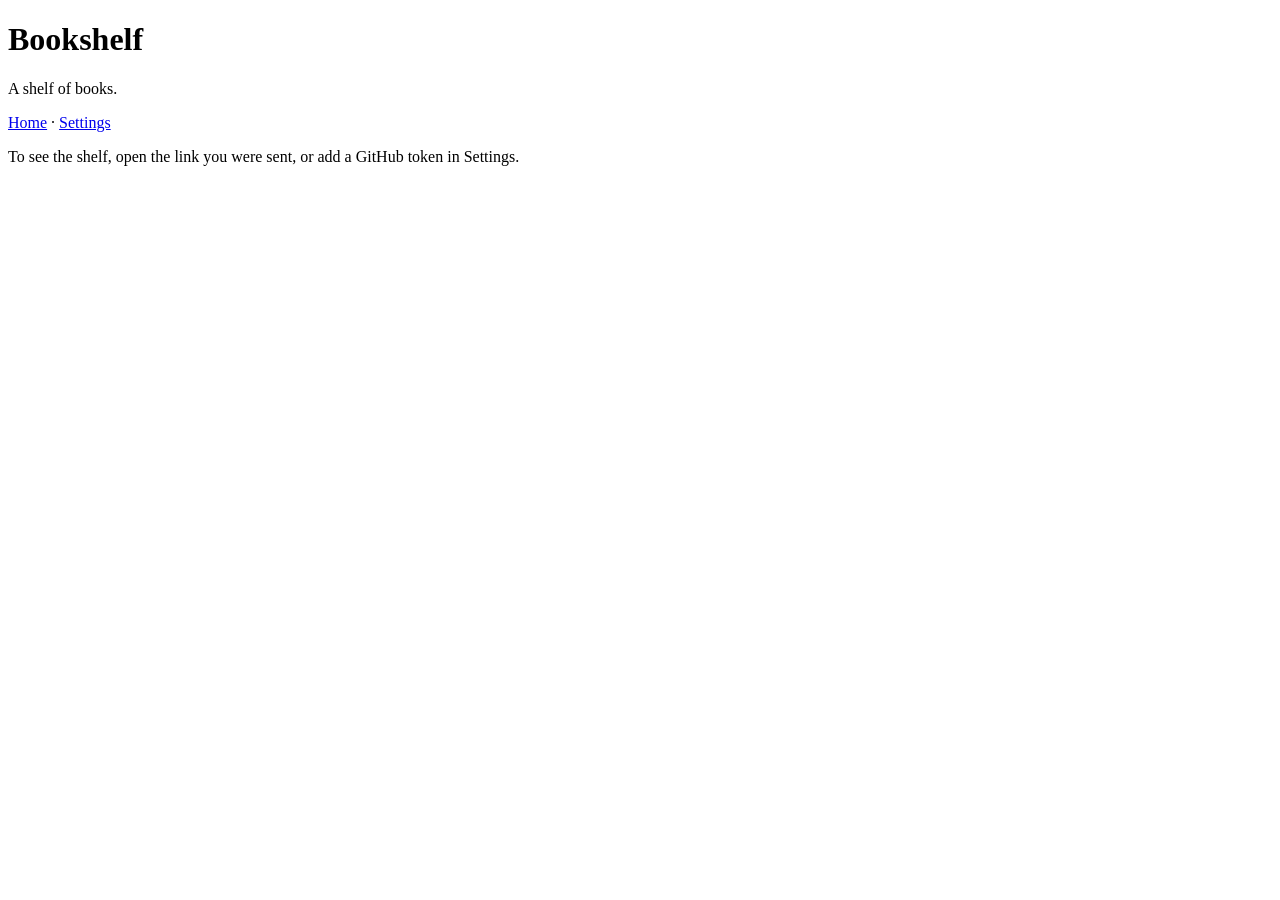
==== index.html @ 39f82a41 "WiP" ====
<!doctype html>
<html lang="en">
<head>
  <meta charset="UTF-8">
  <meta name="viewport" content="width=device-width, initial-scale=1.0">
  <link rel="icon" href="../favicon.svg" type="image/svg+xml">
  <title>Bookshelf</title>
  <link rel="stylesheet" href="../css/theme.css">
  <link rel="stylesheet" href="shelf.css">
</head>
<body>
  <header>
    <h1>Bookshelf</h1>
    <p>A shelf of books.</p>
    <p class="crumbs"><a href="../index.html">Home</a> · <a href="../setup.html">Settings</a></p>
  </header>
  <main>
    <div id="status">Loading…</div>

    <form id="add" hidden>
      <label for="add-box">Add a book</label>
      <input type="text" id="add-box" autocomplete="off" placeholder="Part of a title, or an ISBN">
      <span class="save-msg" id="add-msg"></span>
      <ul id="matches"></ul>
    </form>

    <div id="shelves"></div>
  </main>

  <script>window.GH_APP_ID = 'things';</script>
  <script src="../js/github.js"></script>
  <script src="../js/format.js"></script>
  <script src="shelf.js"></script>
</body>
</html>
---- shelf.css ----
/* The shelf: books stand on a board, each with its title and author beneath. */
#add { margin: 0 0 1.5rem; max-width: 34rem; position: relative; }
#add label { display: block; font-size: 0.8rem; color: var(--muted); margin-bottom: 0.2rem; }
#add input { width: 100%; background: var(--bg); border: 1px solid var(--border); color: var(--text); border-radius: 5px; padding: 0.6rem 0.7rem; font-size: 1rem; }
#add input:focus { outline: 2px solid var(--accent); outline-offset: 1px; }

#matches { list-style: none; margin: 0; padding: 0; }
#matches:empty { display: none; }
#matches li { margin: 0; }
#matches button { display: flex; gap: 0.7rem; align-items: center; width: 100%; text-align: left; background: var(--surface); border: 1px solid var(--border); border-top: 0; color: var(--text); padding: 0.4rem 0.6rem; font: inherit; font-size: 0.9rem; cursor: pointer; }
#matches button:hover, #matches button:focus-visible { border-color: var(--accent); outline: none; }
#matches img, #matches .nocover { width: 34px; height: 50px; object-fit: cover; flex: none; border-radius: 2px; background: var(--bg); }
#matches .match-author { color: var(--muted); font-size: 0.8rem; }

.shelf { display: flex; align-items: flex-end; gap: 14px; padding: 0 12px; min-height: 170px; }
.board { height: 14px; background: linear-gradient(#6b4a2f, #4a321e); border-radius: 2px; box-shadow: 0 6px 10px rgba(0, 0, 0, 0.5); margin-bottom: 2.2rem; }
.book { width: 112px; flex: none; margin: 0; }
.book img.cover, .book .plain { display: block; height: 140px; width: auto; max-width: 112px; border-radius: 2px 4px 4px 2px; box-shadow: 2px 2px 6px rgba(0, 0, 0, 0.6); background: var(--surface); }
.book .plain { display: flex; align-items: center; justify-content: center; text-align: center; width: 95px; padding: 0.5rem; background: #2a2540; font-size: 0.8rem; }
.book figcaption { padding-top: 0.45rem; font-size: 0.78rem; line-height: 1.3; }
.book .title { display: block; }
.book .author { display: block; color: var(--muted); }
.book .just-added { display: block; color: var(--good); font-size: 0.72rem; margin-top: 0.15rem; }
.empty { color: var(--muted); }
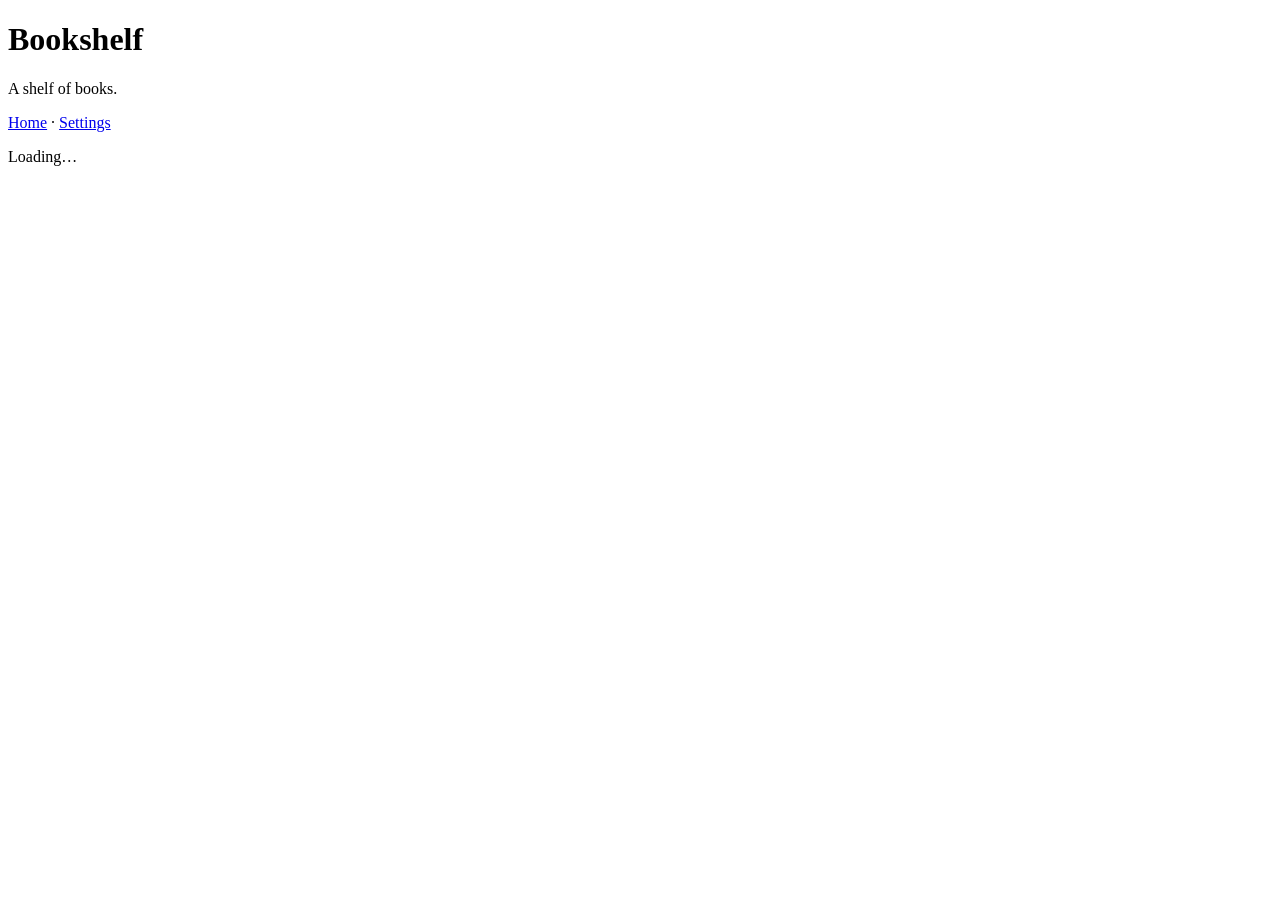
==== commit 7e478be0: "implement picker" ====
--- a/index.html
+++ b/index.html
@@ -3,9 +3,9 @@
 <head>
   <meta charset="UTF-8">
   <meta name="viewport" content="width=device-width, initial-scale=1.0">
-  <link rel="icon" href="../favicon.svg" type="image/svg+xml">
+  <link rel="icon" href="favicon.svg" type="image/svg+xml">
   <title>Bookshelf</title>
-  <link rel="stylesheet" href="../css/theme.css">
+  <link rel="stylesheet" href="https://platform.worthycompany.org/css/theme.css">
   <link rel="stylesheet" href="shelf.css">
 </head>
 <body>
@@ -28,8 +28,9 @@
   </main>
 
   <script>window.GH_APP_ID = 'things';</script>
-  <script src="../js/github.js"></script>
-  <script src="../js/format.js"></script>
+  <script src="https://platform.worthycompany.org/js/github.js"></script>
+  <script src="https://platform.worthycompany.org/js/format.js"></script>
+  <script src="https://platform.worthycompany.org/js/picker.js"></script>
   <script src="shelf.js"></script>
 </body>
 </html>
